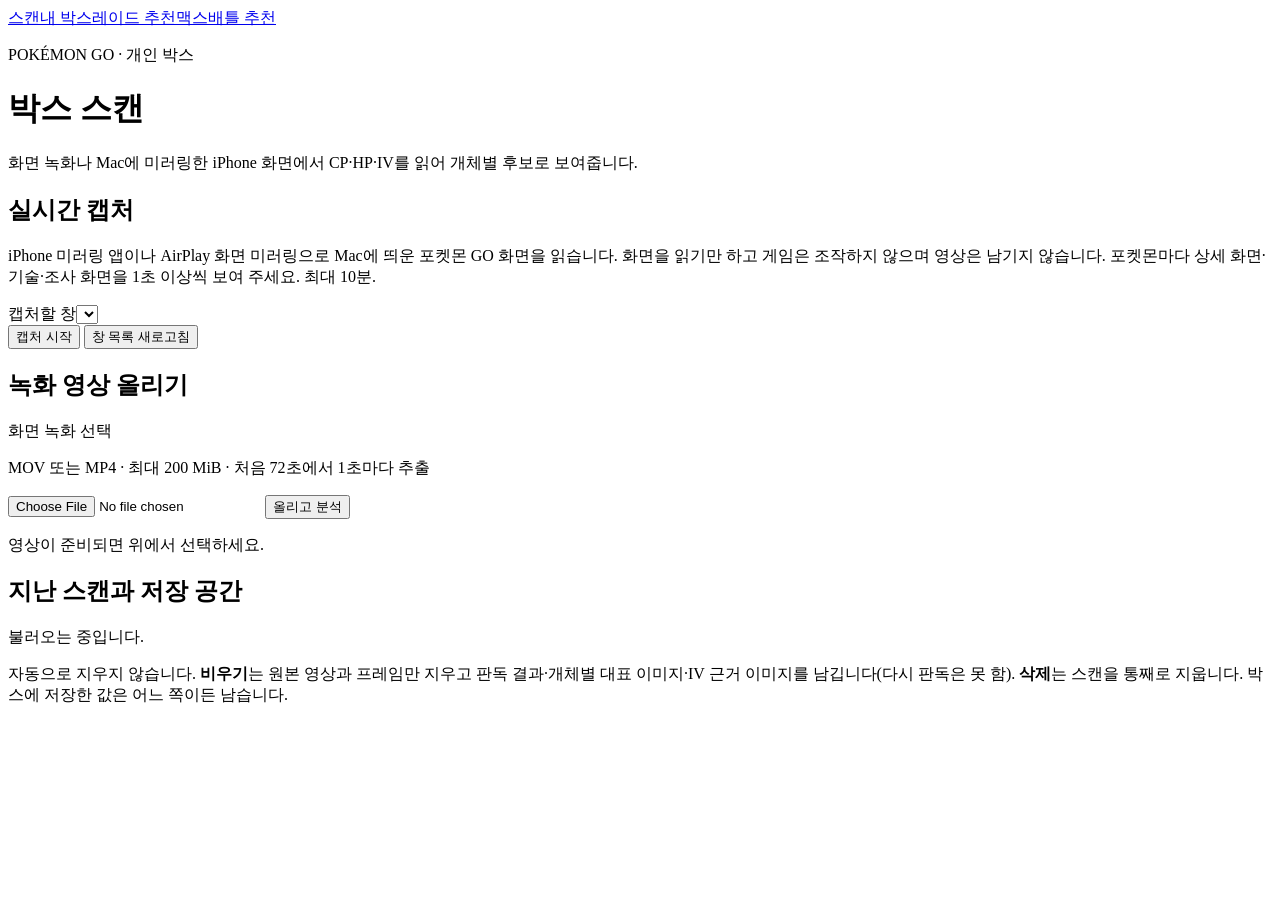
==== boxscan/web/index.html @ b7fe42f8 "feat(scan): 지난 스캔 목록과 저장 공간 정리 추가 스캔마다 크기와 저장한 개체 수를 보여 주고, 확인을 받아 원본 영상과 프레임만 비우거나 스캔을 삭제합니다. 예전 기준" ====
<!doctype html>
<html lang="ko">
<head>
  <meta charset="utf-8">
  <meta name="viewport" content="width=device-width, initial-scale=1">
  <title>포켓몬 GO 박스 스캔</title>
  <link rel="stylesheet" href="/assets/style.css">
  <script src="/assets/common.js" defer></script>
  <script src="/assets/scan.js" defer></script>
</head>
<body>
  <main>
    <nav aria-label="주요 화면"><a href="/" aria-current="page">스캔</a><a href="/box">내 박스</a><a href="/raid">레이드 추천</a><a href="/max">맥스배틀 추천</a></nav>
    <header>
      <p class="eyebrow">POKÉMON GO · 개인 박스</p>
      <h1>박스 스캔</h1>
      <p>화면 녹화나 Mac에 미러링한 iPhone 화면에서 CP·HP·IV를 읽어 개체별 후보로 보여줍니다.</p>
    </header>
    <form id="live" class="live-form">
      <h2>실시간 캡처</h2>
      <p class="muted">iPhone 미러링 앱이나 AirPlay 화면 미러링으로 Mac에 띄운 포켓몬 GO 화면을 읽습니다. 화면을 읽기만 하고 게임은 조작하지 않으며 영상은 남기지 않습니다. 포켓몬마다 상세 화면·기술·조사 화면을 1초 이상씩 보여 주세요. 최대 10분.</p>
      <div class="fields">
        <label class="field live-window"><span>캡처할 창</span><select name="window" required></select></label>
      </div>
      <div class="actions">
        <button type="submit" id="live-start">캡처 시작</button>
        <button type="button" id="live-stop" class="danger" hidden>중지하고 마무리</button>
        <button type="button" id="live-refresh" class="secondary">창 목록 새로고침</button>
      </div>
      <p id="live-status" role="status"></p>
    </form>
    <form id="upload">
      <h2>녹화 영상 올리기</h2>
      <label for="video">화면 녹화 선택</label>
      <p id="constraints">MOV 또는 MP4 · 최대 200 MiB · 처음 72초에서 1초마다 추출</p>
      <input id="video" type="file" accept=".mp4,.mov,video/mp4,video/quicktime"
             aria-describedby="constraints" required>
      <button>올리고 분석</button>
    </form>
    <p id="status" role="status">영상이 준비되면 위에서 선택하세요.</p>
    <section aria-labelledby="analysis-title" id="analysis-section" hidden>
      <h2 id="analysis-title">판독 후보</h2>
      <p id="analysis-status" role="status"></p>
      <div id="individuals"></div>
    </section>
    <section aria-labelledby="result-title" id="frames-section" hidden>
      <h2 id="result-title">추출 프레임</h2>
      <p id="frames-status"></p>
      <div id="frames"></div>
    </section>
    <section aria-labelledby="scans-title" id="scans-section">
      <h2 id="scans-title">지난 스캔과 저장 공간</h2>
      <p id="storage-summary" class="muted">불러오는 중입니다.</p>
      <p class="muted">자동으로 지우지 않습니다. <strong>비우기</strong>는 원본 영상과 프레임만 지우고 판독 결과·개체별 대표 이미지·IV 근거 이미지를 남깁니다(다시 판독은 못 함). <strong>삭제</strong>는 스캔을 통째로 지웁니다. 박스에 저장한 값은 어느 쪽이든 남습니다.</p>
      <ul id="scan-list" class="scan-list"></ul>
      <div id="reference-cleanup"></div>
    </section>
  </main>
</body>
</html>
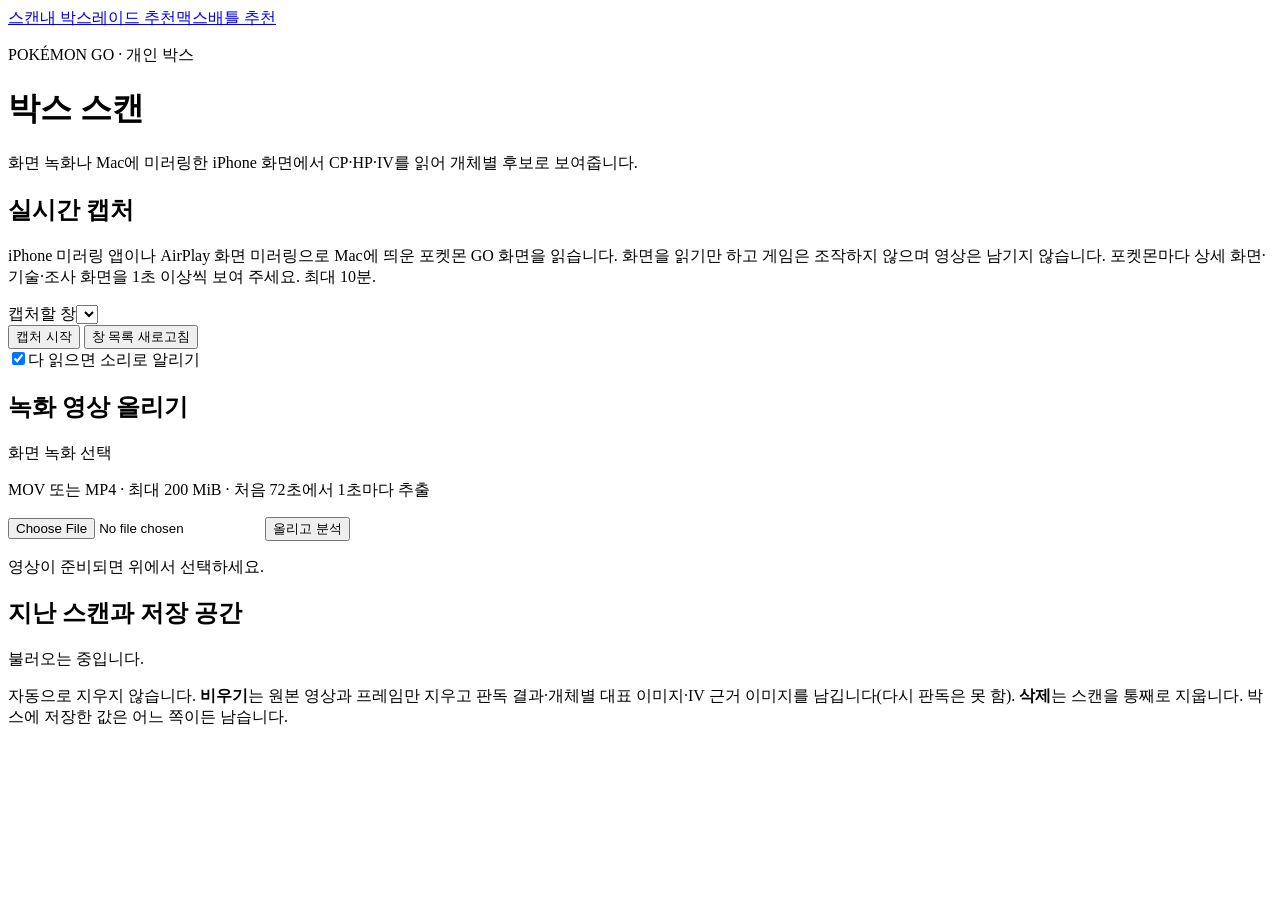
==== commit 8e1fc189: "feat(scan): 실시간 캡처에 화면별 체크리스트와 소리 알림 추가 지금 화면의 포켓몬에 대해 상세·기술·조사 화면을 읽었는지 보여 주고, 다음에 보여 줄 화면을 안내합니다. " ====
--- a/boxscan/web/index.html
+++ b/boxscan/web/index.html
@@ -27,7 +27,17 @@
         <button type="button" id="live-stop" class="danger" hidden>중지하고 마무리</button>
         <button type="button" id="live-refresh" class="secondary">창 목록 새로고침</button>
       </div>
+      <label class="check"><input type="checkbox" id="live-sound" checked><span>다 읽으면 소리로 알리기</span></label>
       <p id="live-status" role="status"></p>
+      <div id="live-progress" class="live-progress" hidden aria-live="polite">
+        <p class="live-now"></p>
+        <ul class="live-checks">
+          <li data-key="detail">상세 화면 (CP·HP)</li>
+          <li data-key="moves">기술 (아래로 스크롤)</li>
+          <li data-key="appraisal">조사 화면 (IV 막대)</li>
+        </ul>
+        <p class="live-next"></p>
+      </div>
     </form>
     <form id="upload">
       <h2>녹화 영상 올리기</h2>
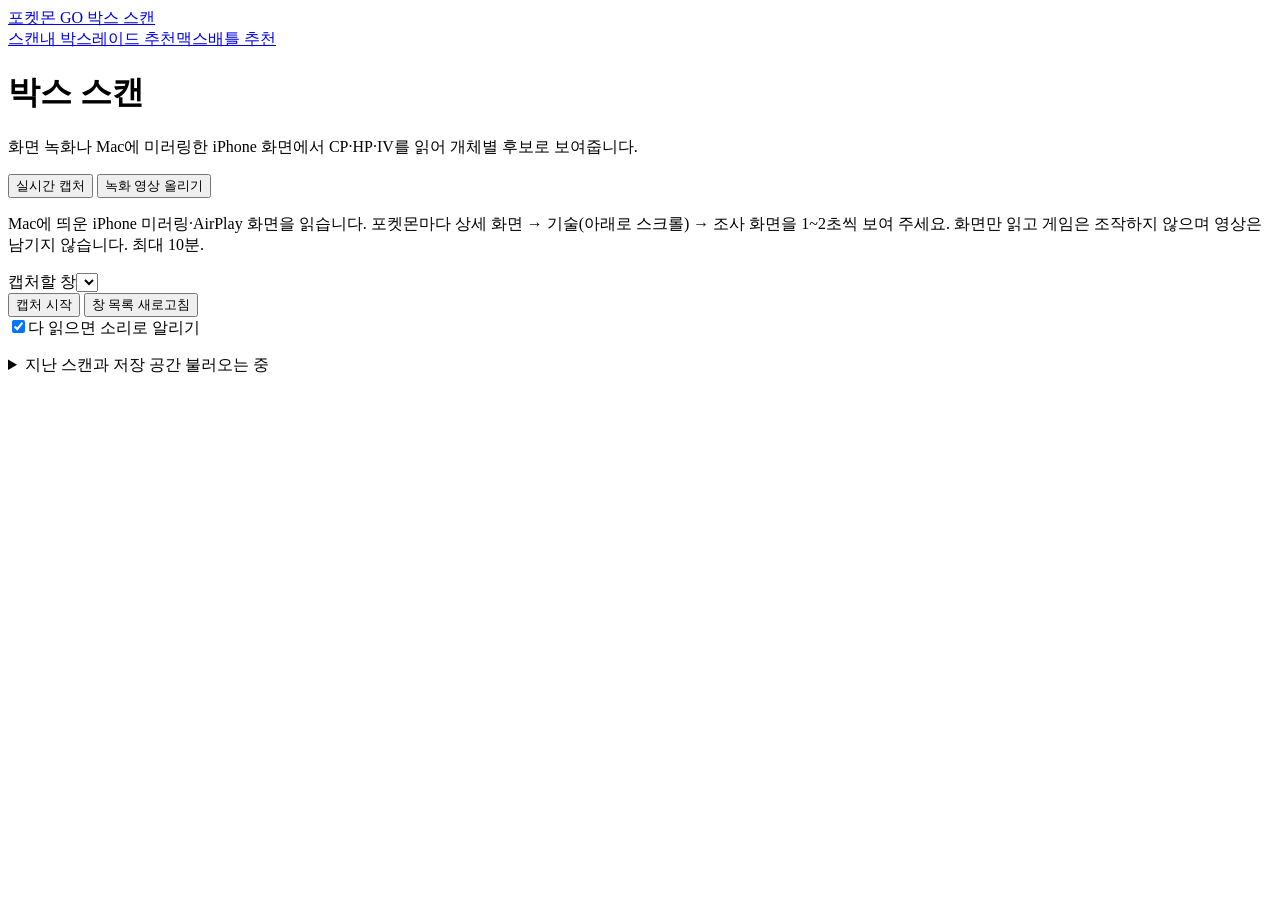
==== commit 389b177e: "feat(web): 화면 구성과 다크 모드 개선 상단 고정 막대와 작은 제목으로 바꾸고 색을 변수로 정리해 Mac 다크 모드를 따릅니다. 스캔 화면은 실시간 캡처·영상 올리기를 탭" ====
--- a/boxscan/web/index.html
+++ b/boxscan/web/index.html
@@ -9,62 +9,67 @@
   <script src="/assets/scan.js" defer></script>
 </head>
 <body>
+  <div class="appbar"><div class="appbar-inner"><a class="brand" href="/">포켓몬 GO 박스 스캔</a>
+    <nav aria-label="주요 화면"><a href="/" aria-current="page">스캔</a><a href="/box">내 박스</a><a href="/raid">레이드 추천</a><a href="/max">맥스배틀 추천</a></nav>
+  </div></div>
   <main>
-    <nav aria-label="주요 화면"><a href="/" aria-current="page">스캔</a><a href="/box">내 박스</a><a href="/raid">레이드 추천</a><a href="/max">맥스배틀 추천</a></nav>
-    <header>
-      <p class="eyebrow">POKÉMON GO · 개인 박스</p>
+    <header class="page-head">
       <h1>박스 스캔</h1>
       <p>화면 녹화나 Mac에 미러링한 iPhone 화면에서 CP·HP·IV를 읽어 개체별 후보로 보여줍니다.</p>
     </header>
-    <form id="live" class="live-form">
-      <h2>실시간 캡처</h2>
-      <p class="muted">iPhone 미러링 앱이나 AirPlay 화면 미러링으로 Mac에 띄운 포켓몬 GO 화면을 읽습니다. 화면을 읽기만 하고 게임은 조작하지 않으며 영상은 남기지 않습니다. 포켓몬마다 상세 화면·기술·조사 화면을 1초 이상씩 보여 주세요. 최대 10분.</p>
-      <div class="fields">
-        <label class="field live-window"><span>캡처할 창</span><select name="window" required></select></label>
+    <section class="card new-scan" aria-label="새 스캔">
+      <div class="tabs" role="tablist">
+        <button type="button" role="tab" id="tab-live" aria-controls="live" aria-selected="true">실시간 캡처</button>
+        <button type="button" role="tab" id="tab-upload" aria-controls="upload" aria-selected="false">녹화 영상 올리기</button>
       </div>
-      <div class="actions">
-        <button type="submit" id="live-start">캡처 시작</button>
-        <button type="button" id="live-stop" class="danger" hidden>중지하고 마무리</button>
-        <button type="button" id="live-refresh" class="secondary">창 목록 새로고침</button>
-      </div>
-      <label class="check"><input type="checkbox" id="live-sound" checked><span>다 읽으면 소리로 알리기</span></label>
-      <p id="live-status" role="status"></p>
-      <div id="live-progress" class="live-progress" hidden aria-live="polite">
-        <p class="live-now"></p>
-        <ul class="live-checks">
-          <li data-key="detail">상세 화면 (CP·HP)</li>
-          <li data-key="moves">기술 (아래로 스크롤)</li>
-          <li data-key="appraisal">조사 화면 (IV 막대)</li>
-        </ul>
-        <p class="live-next"></p>
-      </div>
-    </form>
-    <form id="upload">
-      <h2>녹화 영상 올리기</h2>
-      <label for="video">화면 녹화 선택</label>
-      <p id="constraints">MOV 또는 MP4 · 최대 200 MiB · 처음 72초에서 1초마다 추출</p>
-      <input id="video" type="file" accept=".mp4,.mov,video/mp4,video/quicktime"
-             aria-describedby="constraints" required>
-      <button>올리고 분석</button>
-    </form>
-    <p id="status" role="status">영상이 준비되면 위에서 선택하세요.</p>
+      <form id="live" class="live-form" role="tabpanel" aria-labelledby="tab-live">
+        <p class="muted">Mac에 띄운 iPhone 미러링·AirPlay 화면을 읽습니다. 포켓몬마다 상세 화면 → 기술(아래로 스크롤) → 조사 화면을 1~2초씩 보여 주세요. 화면만 읽고 게임은 조작하지 않으며 영상은 남기지 않습니다. 최대 10분.</p>
+        <div class="fields">
+          <label class="field live-window"><span>캡처할 창</span><select name="window" required></select></label>
+        </div>
+        <div class="actions">
+          <button type="submit" id="live-start">캡처 시작</button>
+          <button type="button" id="live-stop" class="danger" hidden>중지하고 마무리</button>
+          <button type="button" id="live-refresh" class="secondary">창 목록 새로고침</button>
+        </div>
+        <div class="checks">
+          <label class="check"><input type="checkbox" id="live-sound" checked><span>다 읽으면 소리로 알리기</span></label>
+        </div>
+        <p id="live-status" class="muted" role="status"></p>
+      </form>
+      <form id="upload" role="tabpanel" aria-labelledby="tab-upload" hidden>
+        <label for="video">화면 녹화 선택</label>
+        <p id="constraints" class="muted">MOV 또는 MP4 · 최대 200 MiB · 처음 72초에서 1초마다 추출</p>
+        <input id="video" type="file" accept=".mp4,.mov,video/mp4,video/quicktime"
+               aria-describedby="constraints" required>
+        <button>올리고 분석</button>
+      </form>
+    </section>
+    <div id="live-progress" class="live-progress floating" hidden aria-live="polite">
+      <p class="live-now"></p>
+      <ul class="live-checks">
+        <li data-key="detail">상세 화면 (CP·HP)</li>
+        <li data-key="moves">기술 (아래로 스크롤)</li>
+        <li data-key="appraisal">조사 화면 (IV 막대)</li>
+      </ul>
+      <p class="live-next"></p>
+    </div>
+    <p id="status" role="status"></p>
     <section aria-labelledby="analysis-title" id="analysis-section" hidden>
-      <h2 id="analysis-title">판독 후보</h2>
+      <div class="section-head"><h2 id="analysis-title">판독 후보</h2></div>
       <p id="analysis-status" role="status"></p>
       <div id="individuals"></div>
     </section>
-    <section aria-labelledby="result-title" id="frames-section" hidden>
-      <h2 id="result-title">추출 프레임</h2>
-      <p id="frames-status"></p>
+    <details class="panel" id="frames-section" hidden>
+      <summary><span id="result-title">추출 프레임</span> <span id="frames-status" class="summary-meta"></span></summary>
       <div id="frames"></div>
-    </section>
-    <section aria-labelledby="scans-title" id="scans-section">
-      <h2 id="scans-title">지난 스캔과 저장 공간</h2>
-      <p id="storage-summary" class="muted">불러오는 중입니다.</p>
+    </details>
+    <details class="panel" id="scans-section">
+      <summary><span id="scans-title">지난 스캔과 저장 공간</span> <span id="storage-summary" class="summary-meta">불러오는 중</span></summary>
       <p class="muted">자동으로 지우지 않습니다. <strong>비우기</strong>는 원본 영상과 프레임만 지우고 판독 결과·개체별 대표 이미지·IV 근거 이미지를 남깁니다(다시 판독은 못 함). <strong>삭제</strong>는 스캔을 통째로 지웁니다. 박스에 저장한 값은 어느 쪽이든 남습니다.</p>
       <ul id="scan-list" class="scan-list"></ul>
       <div id="reference-cleanup"></div>
-    </section>
+    </details>
   </main>
 </body>
 </html>
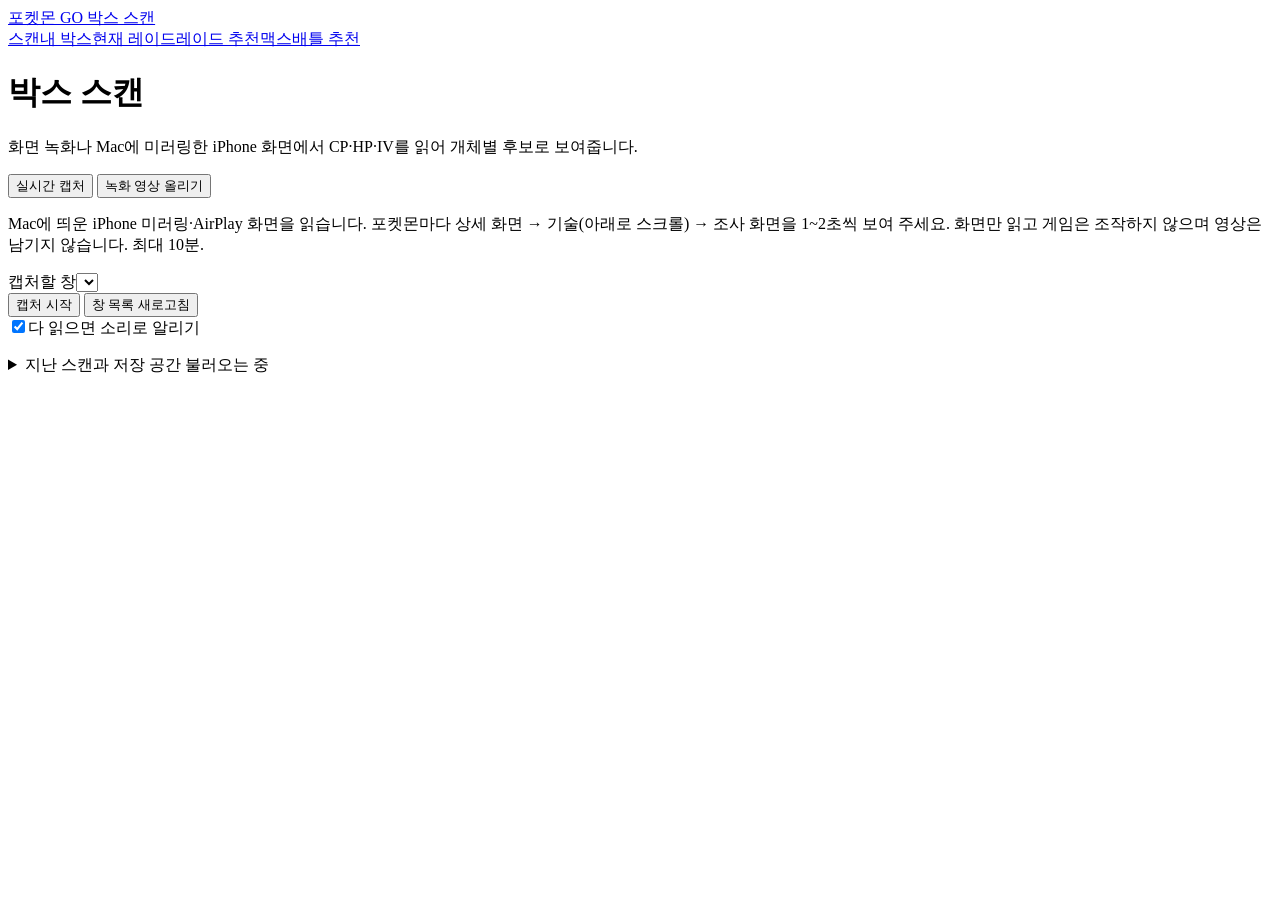
==== commit 95581dce: "feat(raid): 현재 레이드 보스 목록과 보스별 추천 파티 화면 - pokemon-go-api의 raidboss.json·maxbattles.json을 사용자가 갱신할 때만 " ====
--- a/boxscan/web/index.html
+++ b/boxscan/web/index.html
@@ -10,9 +10,9 @@
 </head>
 <body>
   <div class="appbar"><div class="appbar-inner"><a class="brand" href="/">포켓몬 GO 박스 스캔</a>
-    <nav aria-label="주요 화면"><a href="/" aria-current="page">스캔</a><a href="/box">내 박스</a><a href="/raid">레이드 추천</a><a href="/max">맥스배틀 추천</a></nav>
+    <nav aria-label="주요 화면"><a href="/" aria-current="page">스캔</a><a href="/box">내 박스</a><a href="/raids">현재 레이드</a><a href="/raid">레이드 추천</a><a href="/max">맥스배틀 추천</a></nav>
   </div></div>
-  <main>
+  <main class="wide">
     <header class="page-head">
       <h1>박스 스캔</h1>
       <p>화면 녹화나 Mac에 미러링한 iPhone 화면에서 CP·HP·IV를 읽어 개체별 후보로 보여줍니다.</p>
@@ -39,7 +39,7 @@
       </form>
       <form id="upload" role="tabpanel" aria-labelledby="tab-upload" hidden>
         <label for="video">화면 녹화 선택</label>
-        <p id="constraints" class="muted">MOV 또는 MP4 · 최대 200 MiB · 처음 72초에서 1초마다 추출</p>
+        <p id="constraints" class="muted">MOV 또는 MP4 · 최대 2 GiB · 처음 10분에서 1초마다 추출</p>
         <input id="video" type="file" accept=".mp4,.mov,video/mp4,video/quicktime"
                aria-describedby="constraints" required>
         <button>올리고 분석</button>
@@ -51,6 +51,7 @@
         <li data-key="detail">상세 화면 (CP·HP)</li>
         <li data-key="moves">기술 (아래로 스크롤)</li>
         <li data-key="appraisal">조사 화면 (IV 막대)</li>
+        <li data-key="max_moves" hidden>맥스기술 (더 아래로)</li>
       </ul>
       <p class="live-next"></p>
     </div>
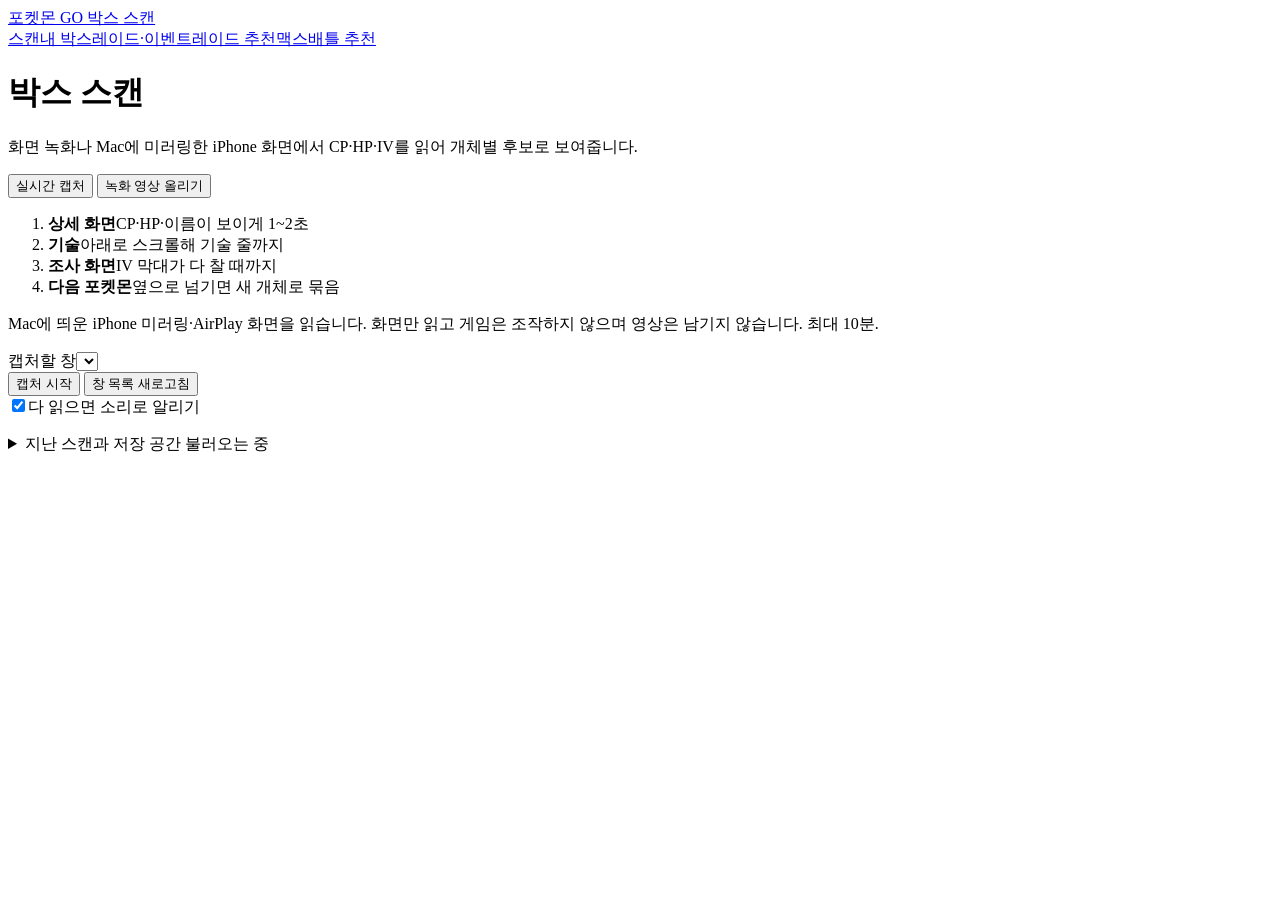
==== commit c05a1166: "feat(web): 이벤트 달력·포켓몬 픽셀 이미지·빠른 검색·모습 고르기와 화면 개편 - 이벤트 달력(events.py): ScrapedDuck events.json을 보스 목록" ====
--- a/boxscan/web/index.html
+++ b/boxscan/web/index.html
@@ -10,7 +10,7 @@
 </head>
 <body>
   <div class="appbar"><div class="appbar-inner"><a class="brand" href="/">포켓몬 GO 박스 스캔</a>
-    <nav aria-label="주요 화면"><a href="/" aria-current="page">스캔</a><a href="/box">내 박스</a><a href="/raids">현재 레이드</a><a href="/raid">레이드 추천</a><a href="/max">맥스배틀 추천</a></nav>
+    <nav aria-label="주요 화면"><a href="/" aria-current="page">스캔</a><a href="/box">내 박스</a><a href="/raids">레이드·이벤트</a><a href="/raid">레이드 추천</a><a href="/max">맥스배틀 추천</a></nav>
   </div></div>
   <main class="wide">
     <header class="page-head">
@@ -23,7 +23,13 @@
         <button type="button" role="tab" id="tab-upload" aria-controls="upload" aria-selected="false">녹화 영상 올리기</button>
       </div>
       <form id="live" class="live-form" role="tabpanel" aria-labelledby="tab-live">
-        <p class="muted">Mac에 띄운 iPhone 미러링·AirPlay 화면을 읽습니다. 포켓몬마다 상세 화면 → 기술(아래로 스크롤) → 조사 화면을 1~2초씩 보여 주세요. 화면만 읽고 게임은 조작하지 않으며 영상은 남기지 않습니다. 최대 10분.</p>
+        <ol class="steps" aria-label="포켓몬마다 보여 줄 화면">
+          <li><strong>상세 화면</strong><span>CP·HP·이름이 보이게 1~2초</span></li>
+          <li><strong>기술</strong><span>아래로 스크롤해 기술 줄까지</span></li>
+          <li><strong>조사 화면</strong><span>IV 막대가 다 찰 때까지</span></li>
+          <li><strong>다음 포켓몬</strong><span>옆으로 넘기면 새 개체로 묶음</span></li>
+        </ol>
+        <p class="muted">Mac에 띄운 iPhone 미러링·AirPlay 화면을 읽습니다. 화면만 읽고 게임은 조작하지 않으며 영상은 남기지 않습니다. 최대 10분.</p>
         <div class="fields">
           <label class="field live-window"><span>캡처할 창</span><select name="window" required></select></label>
         </div>
@@ -59,6 +65,7 @@
     <section aria-labelledby="analysis-title" id="analysis-section" hidden>
       <div class="section-head"><h2 id="analysis-title">판독 후보</h2></div>
       <p id="analysis-status" role="status"></p>
+      <div id="auto-save-bar"></div>
       <div id="individuals"></div>
     </section>
     <details class="panel" id="frames-section" hidden>
